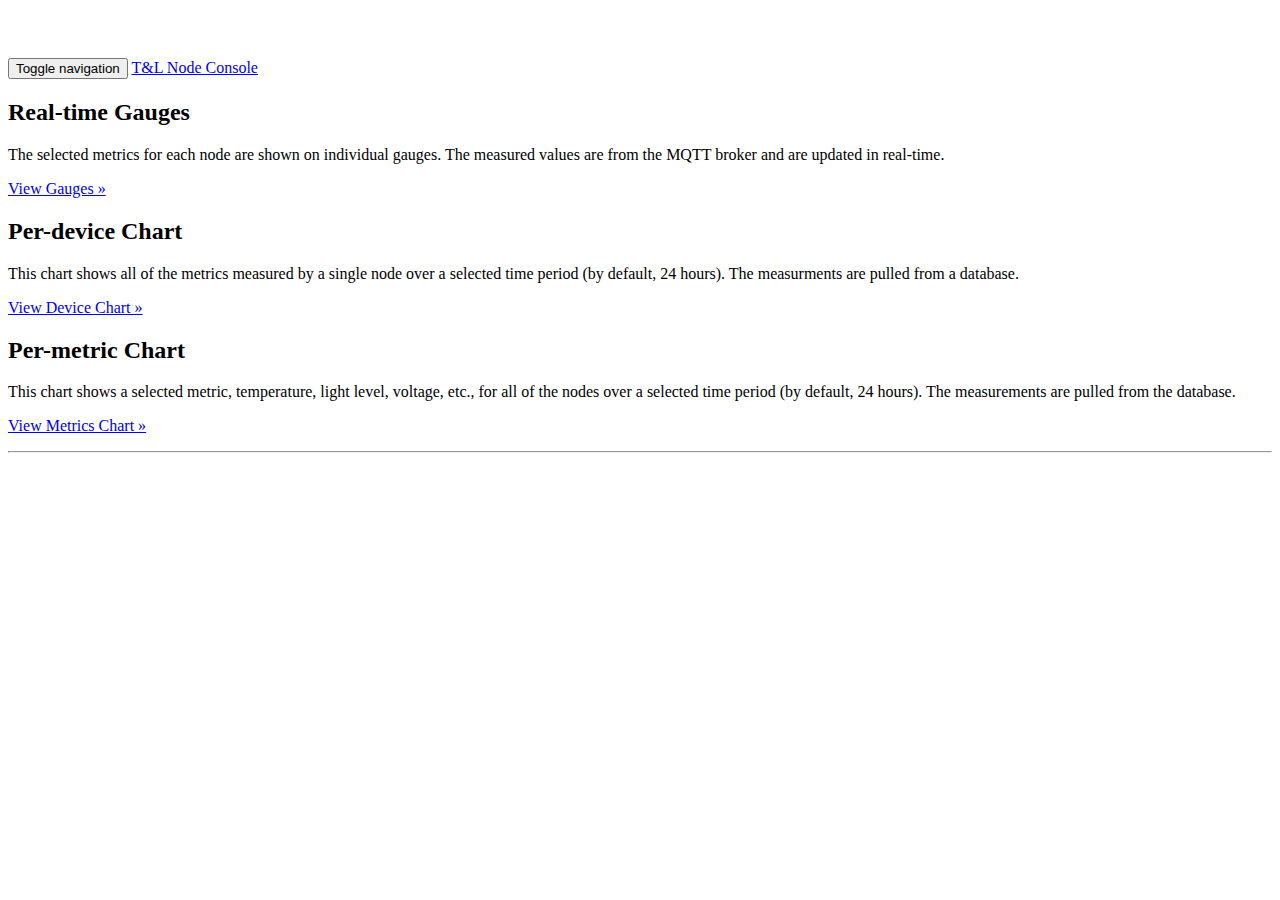
==== html/index.html @ b77cc803 "Add descriptions and links to charts" ====
<!doctype html>
<!--[if lt IE 7]>      <html class="no-js lt-ie9 lt-ie8 lt-ie7" lang=""> <![endif]-->
<!--[if IE 7]>         <html class="no-js lt-ie9 lt-ie8" lang=""> <![endif]-->
<!--[if IE 8]>         <html class="no-js lt-ie9" lang=""> <![endif]-->
<!--[if gt IE 8]><!--> <html class="no-js" lang=""> <!--<![endif]-->
<head>
    <meta charset="utf-8">
    <meta http-equiv="X-UA-Compatible" content="IE=edge,chrome=1">
    <title>T&L Node Console</title>
    <meta name="description" content="Gauges and charts of T&L
    measurments.">
    <meta name="viewport" content="width=device-width, initial-scale=1">
    <link rel="apple-touch-icon" href="apple-touch-icon.png">

    <link rel="stylesheet" href="css/bootstrap.min.css">
    <style>
body {
    padding-top: 50px;
    padding-bottom: 20px;
}
    </style>
    <link rel="stylesheet" href="css/bootstrap-theme.min.css">
    <link rel="stylesheet" href="css/main.css">

    <script src="js/vendor/modernizr-2.8.3-respond-1.4.2.min.js"></script>
</head>
<body>
    <!--[if lt IE 8]>
        <p class="browserupgrade">You are using an <strong>outdated</strong> browser. Please <a href="http://browsehappy.com/">upgrade your browser</a> to improve your experience.</p>
        <![endif]-->
        <nav class="navbar navbar-inverse navbar-fixed-top" role="navigation">
            <div class="container">
                <div class="navbar-header">
                    <button type="button" class="navbar-toggle collapsed" data-toggle="collapse" data-target="#navbar" aria-expanded="false" aria-controls="navbar">
                        <span class="sr-only">Toggle navigation</span>
                        <span class="icon-bar"></span>
                        <span class="icon-bar"></span>
                        <span class="icon-bar"></span>
                    </button>
                    <a class="navbar-brand" href="#">T&L Node Console</a>
                </div>
            </div>
        </nav>

        <div class="container">
            <!-- Example row of columns -->
            <div class="row">
                <div class="col-md-4">
                    <h2>Real-time Gauges</h2>
                    <p>
                    The selected metrics for each node are shown on
                    individual gauges. The measured values are from the
                    MQTT broker and are updated in real-time.
                    </p>

                    <p><a class="btn btn-default" href="gauges.html"
                        role="button">View Gauges &raquo;</a></p>
                </div>
                <div class="col-md-4">
                    <h2>Per-device Chart</h2>
                    <p>
                    This chart shows all of the metrics measured by a
                    single node over a selected time period (by default,
                    24 hours). The measurments are pulled from a
                    database.
                    </p>
                    <p><a class="btn btn-default" href="devChart.html"
                        role="button">View Device Chart
                        &raquo</a></p>
                </div>
                <div class="col-md-4">
                    <h2>Per-metric Chart</h2>
                    <p>
                    This chart shows a selected metric, temperature,
                    light level, voltage, etc., for all of the nodes
                    over a selected time period (by default, 24 hours).
                    The measurements are pulled from the database.
                    </p>
                    <p><a class="btn btn-default"
                          href="metricsChart.html"
                        role="button">View Metrics Chart
                        &raquo;</a></p>
                </div>
            </div>

            <hr>

            <footer>
            </footer>
        </div> <!-- /container -->

        <script src="js/vendor/jquery.mobile-1.4.5.min.js"></script>

        <script src="js/vendor/bootstrap.min.js"></script>

        <script src="js/main.js"></script>
</body>
</html>
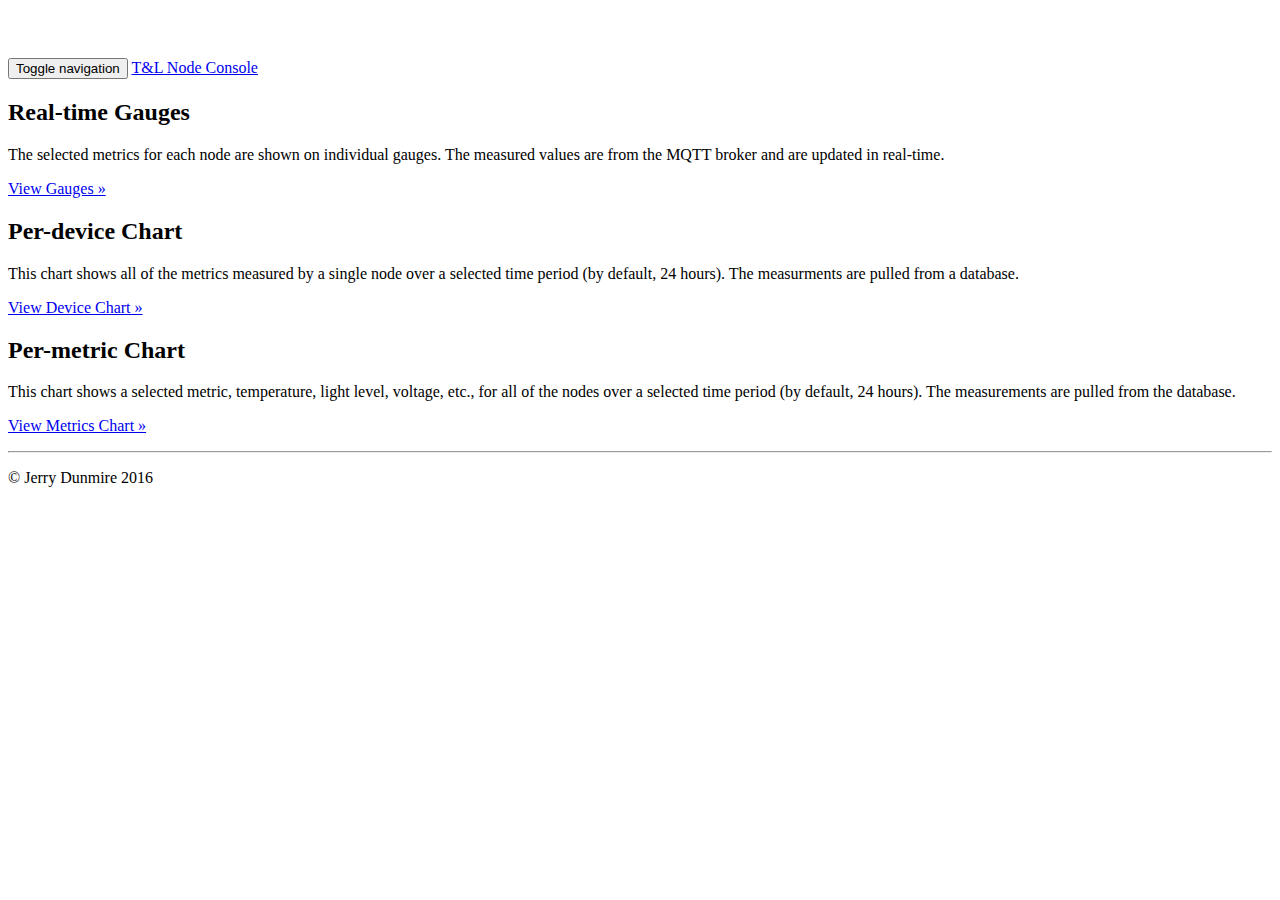
==== commit 597befe7: "Put copyright and last modified in same paragraph" ====
--- a/html/index.html
+++ b/html/index.html
@@ -4,95 +4,110 @@
 <!--[if IE 8]>         <html class="no-js lt-ie9" lang=""> <![endif]-->
 <!--[if gt IE 8]><!--> <html class="no-js" lang=""> <!--<![endif]-->
 <head>
-    <meta charset="utf-8">
-    <meta http-equiv="X-UA-Compatible" content="IE=edge,chrome=1">
-    <title>T&L Node Console</title>
-    <meta name="description" content="Gauges and charts of T&L
-    measurments.">
-    <meta name="viewport" content="width=device-width, initial-scale=1">
-    <link rel="apple-touch-icon" href="apple-touch-icon.png">
+  <meta charset="utf-8">
+  <meta http-equiv="X-UA-Compatible" content="IE=edge,chrome=1">
+  <title>T&L Node Console</title>
+  <meta name="description" content="Gauges and charts of T&L
+  measurments.">
+  <meta name="viewport" content="width=device-width, initial-scale=1">
+  <link rel="apple-touch-icon" href="apple-touch-icon.png">
 
-    <link rel="stylesheet" href="css/bootstrap.min.css">
-    <style>
+  <link rel="stylesheet" href="css/bootstrap.min.css">
+  <style>
 body {
-    padding-top: 50px;
-    padding-bottom: 20px;
+  padding-top: 50px;
+  padding-bottom: 20px;
 }
-    </style>
-    <link rel="stylesheet" href="css/bootstrap-theme.min.css">
-    <link rel="stylesheet" href="css/main.css">
+  </style>
+  <link rel="stylesheet" href="css/bootstrap-theme.min.css">
+  <link rel="stylesheet" href="css/main.css">
 
-    <script src="js/vendor/modernizr-2.8.3-respond-1.4.2.min.js"></script>
+  <script src="js/vendor/modernizr-2.8.3-respond-1.4.2.min.js"></script>
 </head>
 <body>
-    <!--[if lt IE 8]>
-        <p class="browserupgrade">You are using an <strong>outdated</strong> browser. Please <a href="http://browsehappy.com/">upgrade your browser</a> to improve your experience.</p>
-        <![endif]-->
-        <nav class="navbar navbar-inverse navbar-fixed-top" role="navigation">
-            <div class="container">
-                <div class="navbar-header">
-                    <button type="button" class="navbar-toggle collapsed" data-toggle="collapse" data-target="#navbar" aria-expanded="false" aria-controls="navbar">
-                        <span class="sr-only">Toggle navigation</span>
-                        <span class="icon-bar"></span>
-                        <span class="icon-bar"></span>
-                        <span class="icon-bar"></span>
-                    </button>
-                    <a class="navbar-brand" href="#">T&L Node Console</a>
-                </div>
+  <!--[if lt IE 8]>
+    <p class="browserupgrade">You are using an <strong>outdated</strong> browser. Please <a href="http://browsehappy.com/">upgrade your browser</a> to improve your experience.</p>
+    <![endif]-->
+    <nav class="navbar navbar-inverse navbar-fixed-top" role="navigation">
+      <div class="container">
+        <div class="navbar-header">
+          <button type="button" class="navbar-toggle collapsed" data-toggle="collapse" data-target="#navbar" aria-expanded="false" aria-controls="navbar">
+            <span class="sr-only">Toggle navigation</span>
+            <span class="icon-bar"></span>
+            <span class="icon-bar"></span>
+            <span class="icon-bar"></span>
+          </button>
+          <a class="navbar-brand" href="#">T&L Node Console</a>
+        </div>
+      </div>
+    </nav>
+
+    <div class="container">
+      <!-- Example row of columns -->
+      <div class="row">
+        <div class="col-md-4">
+          <h2>Real-time Gauges</h2>
+          <p>
+          The selected metrics for each node are shown on
+          individual gauges. The measured values are from the
+          MQTT broker and are updated in real-time.
+          </p>
+
+          <p><a class="btn btn-default" href="gauges.html"
+                                        role="button">View Gauges &raquo;</a></p>
+        </div>
+        <div class="col-md-4">
+          <h2>Per-device Chart</h2>
+          <p>
+          This chart shows all of the metrics measured by a
+          single node over a selected time period (by default,
+          24 hours). The measurments are pulled from a
+          database.
+          </p>
+          <p><a class="btn btn-default" href="devChart.html"
+                                        role="button">View Device Chart
+                                        &raquo</a></p>
+        </div>
+        <div class="col-md-4">
+          <h2>Per-metric Chart</h2>
+          <p>
+          This chart shows a selected metric, temperature,
+          light level, voltage, etc., for all of the nodes
+          over a selected time period (by default, 24 hours).
+          The measurements are pulled from the database.
+          </p>
+          <p><a class="btn btn-default"
+                href="metricsChart.html"
+                role="button">View Metrics Chart
+                &raquo;</a></p>
+        </div>
+      </div>
+
+      <footer>
+        <hr>
+        <div class="container-fluid">
+          <div class="row">
+            <div class="col-md-12">
+              <div id='messages'>
+                <!-- log of mqtt messages -->
+              </div>
             </div>
-        </nav>
+          </div>
+          <div class="row">
+            <div class="col-md-12">
+              <p>&copy; Jerry Dunmire 2016<br>
+              <script src="js/lastModified.js"></script>
+              </p>
+            </div>
+          </div>
+        </div> <!-- /container -->
+      </footer>
+    </div> <!-- /container -->
 
-        <div class="container">
-            <!-- Example row of columns -->
-            <div class="row">
-                <div class="col-md-4">
-                    <h2>Real-time Gauges</h2>
-                    <p>
-                    The selected metrics for each node are shown on
-                    individual gauges. The measured values are from the
-                    MQTT broker and are updated in real-time.
-                    </p>
+    <script src="js/vendor/jquery-1.11.2.min.js"></script>
 
-                    <p><a class="btn btn-default" href="gauges.html"
-                        role="button">View Gauges &raquo;</a></p>
-                </div>
-                <div class="col-md-4">
-                    <h2>Per-device Chart</h2>
-                    <p>
-                    This chart shows all of the metrics measured by a
-                    single node over a selected time period (by default,
-                    24 hours). The measurments are pulled from a
-                    database.
-                    </p>
-                    <p><a class="btn btn-default" href="devChart.html"
-                        role="button">View Device Chart
-                        &raquo</a></p>
-                </div>
-                <div class="col-md-4">
-                    <h2>Per-metric Chart</h2>
-                    <p>
-                    This chart shows a selected metric, temperature,
-                    light level, voltage, etc., for all of the nodes
-                    over a selected time period (by default, 24 hours).
-                    The measurements are pulled from the database.
-                    </p>
-                    <p><a class="btn btn-default"
-                          href="metricsChart.html"
-                        role="button">View Metrics Chart
-                        &raquo;</a></p>
-                </div>
-            </div>
+    <script src="js/vendor/bootstrap.min.js"></script>
 
-            <hr>
-
-            <footer>
-            </footer>
-        </div> <!-- /container -->
-
-        <script src="js/vendor/jquery.mobile-1.4.5.min.js"></script>
-
-        <script src="js/vendor/bootstrap.min.js"></script>
-
-        <script src="js/main.js"></script>
+    <script src="js/main.js"></script>
 </body>
 </html>
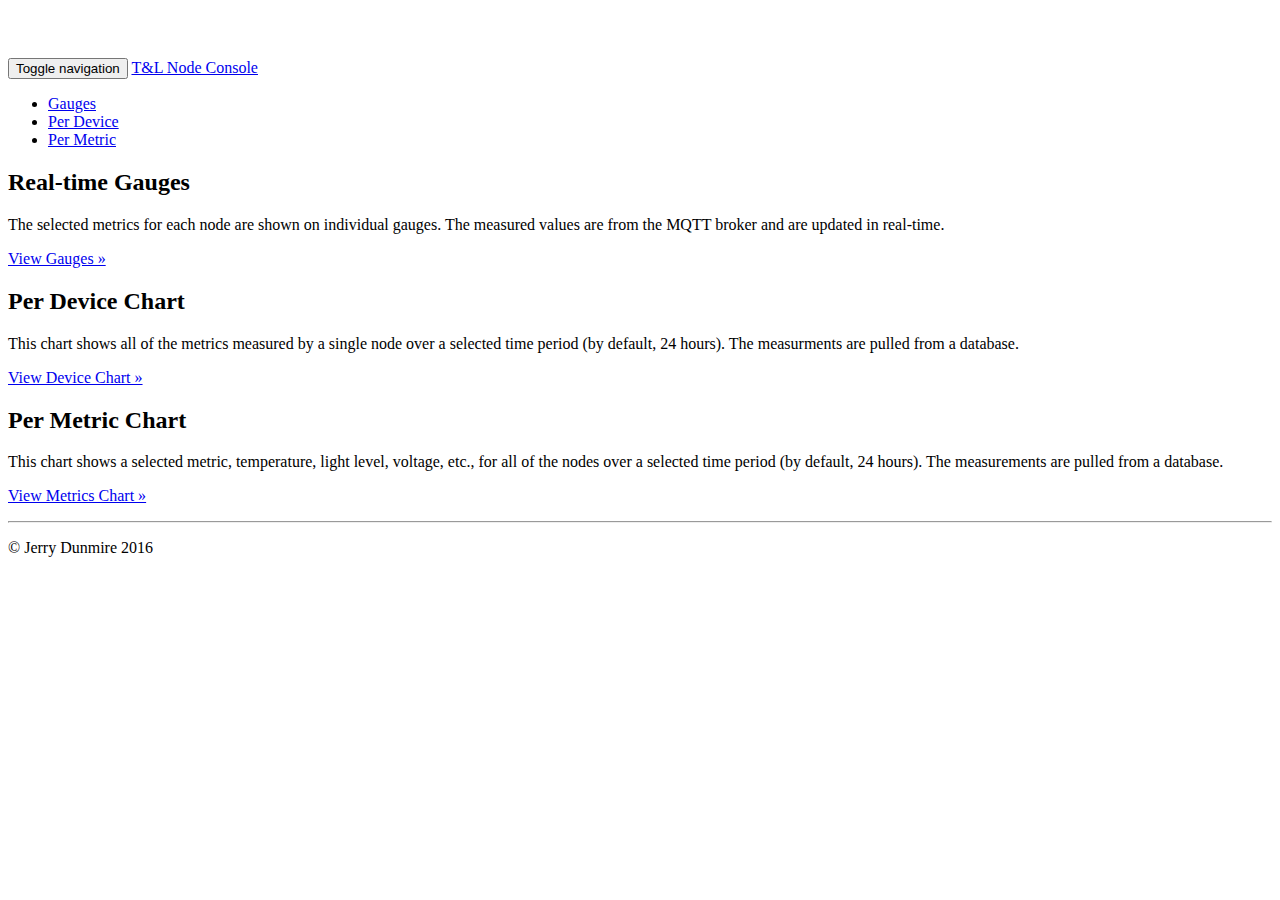
==== commit 2a6d4a8a: "Correct file names for device and metric pages" ====
--- a/html/index.html
+++ b/html/index.html
@@ -39,11 +39,21 @@
           </button>
           <a class="navbar-brand" href="#">T&L Node Console</a>
         </div>
+        <!-- Collect the nav links, forms, and other content for
+        toggling -->
+        <div class="collapse navbar-collapse"
+            id="navbar">
+            <ul class="nav navbar-nav">
+                <li><a href="gauges.html">Gauges</a></li>
+                <li><a href="perdev.html">Per Device</a></li>
+                <li><a href="permetric.html">Per Metric</a></li>
+            </ul>
+        </div>
+
       </div>
     </nav>
 
     <div class="container">
-      <!-- Example row of columns -->
       <div class="row">
         <div class="col-md-4">
           <h2>Real-time Gauges</h2>
@@ -57,27 +67,27 @@
                                         role="button">View Gauges &raquo;</a></p>
         </div>
         <div class="col-md-4">
-          <h2>Per-device Chart</h2>
+          <h2>Per Device Chart</h2>
           <p>
           This chart shows all of the metrics measured by a
           single node over a selected time period (by default,
           24 hours). The measurments are pulled from a
           database.
           </p>
-          <p><a class="btn btn-default" href="devChart.html"
+          <p><a class="btn btn-default" href="perdev.html"
                                         role="button">View Device Chart
                                         &raquo</a></p>
         </div>
         <div class="col-md-4">
-          <h2>Per-metric Chart</h2>
+          <h2>Per Metric Chart</h2>
           <p>
           This chart shows a selected metric, temperature,
           light level, voltage, etc., for all of the nodes
           over a selected time period (by default, 24 hours).
-          The measurements are pulled from the database.
+          The measurements are pulled from a database.
           </p>
           <p><a class="btn btn-default"
-                href="metricsChart.html"
+                href="permetric.html"
                 role="button">View Metrics Chart
                 &raquo;</a></p>
         </div>
--- a/html/css/main.css
+++ b/html/css/main.css
@@ -0,0 +1,38 @@
+
+
+/* ==========================================================================
+   Author's custom styles
+   ========================================================================== */
+.timestamp {
+    font-size: 85%;
+    position:relative;
+    float:right;
+    display: inline;
+}
+
+.battery {
+    font-size: 75%;
+    position:relative;
+    float: left;
+    display: inline;
+}
+/*
+.b2 {
+    display: block;
+}
+*/
+.locationLabel {
+    font-size: 150%;
+    text-align: center;
+
+    background-image: -webkit-linear-gradient(top, #f5f5f5 0%, #e8e8e8 100%);
+    background-image:      -o-linear-gradient(top, #f5f5f5 0%, #e8e8e8 100%);
+    background-image: -webkit-gradient(linear, left top, left bottom, from(#f5f5f5), to(#e8e8e8));
+    background-image:         linear-gradient(to bottom, #f5f5f5 0%, #e8e8e8 100%);
+    filter: progid:DXImageTransform.Microsoft.gradient(startColorstr='#fff5f5f5', endColorstr='#ffe8e8e8', GradientType=0);
+    background-repeat: repeat-x;
+}
+.devid {
+    font-size: 85%;
+    padding-top: 8px;
+}
